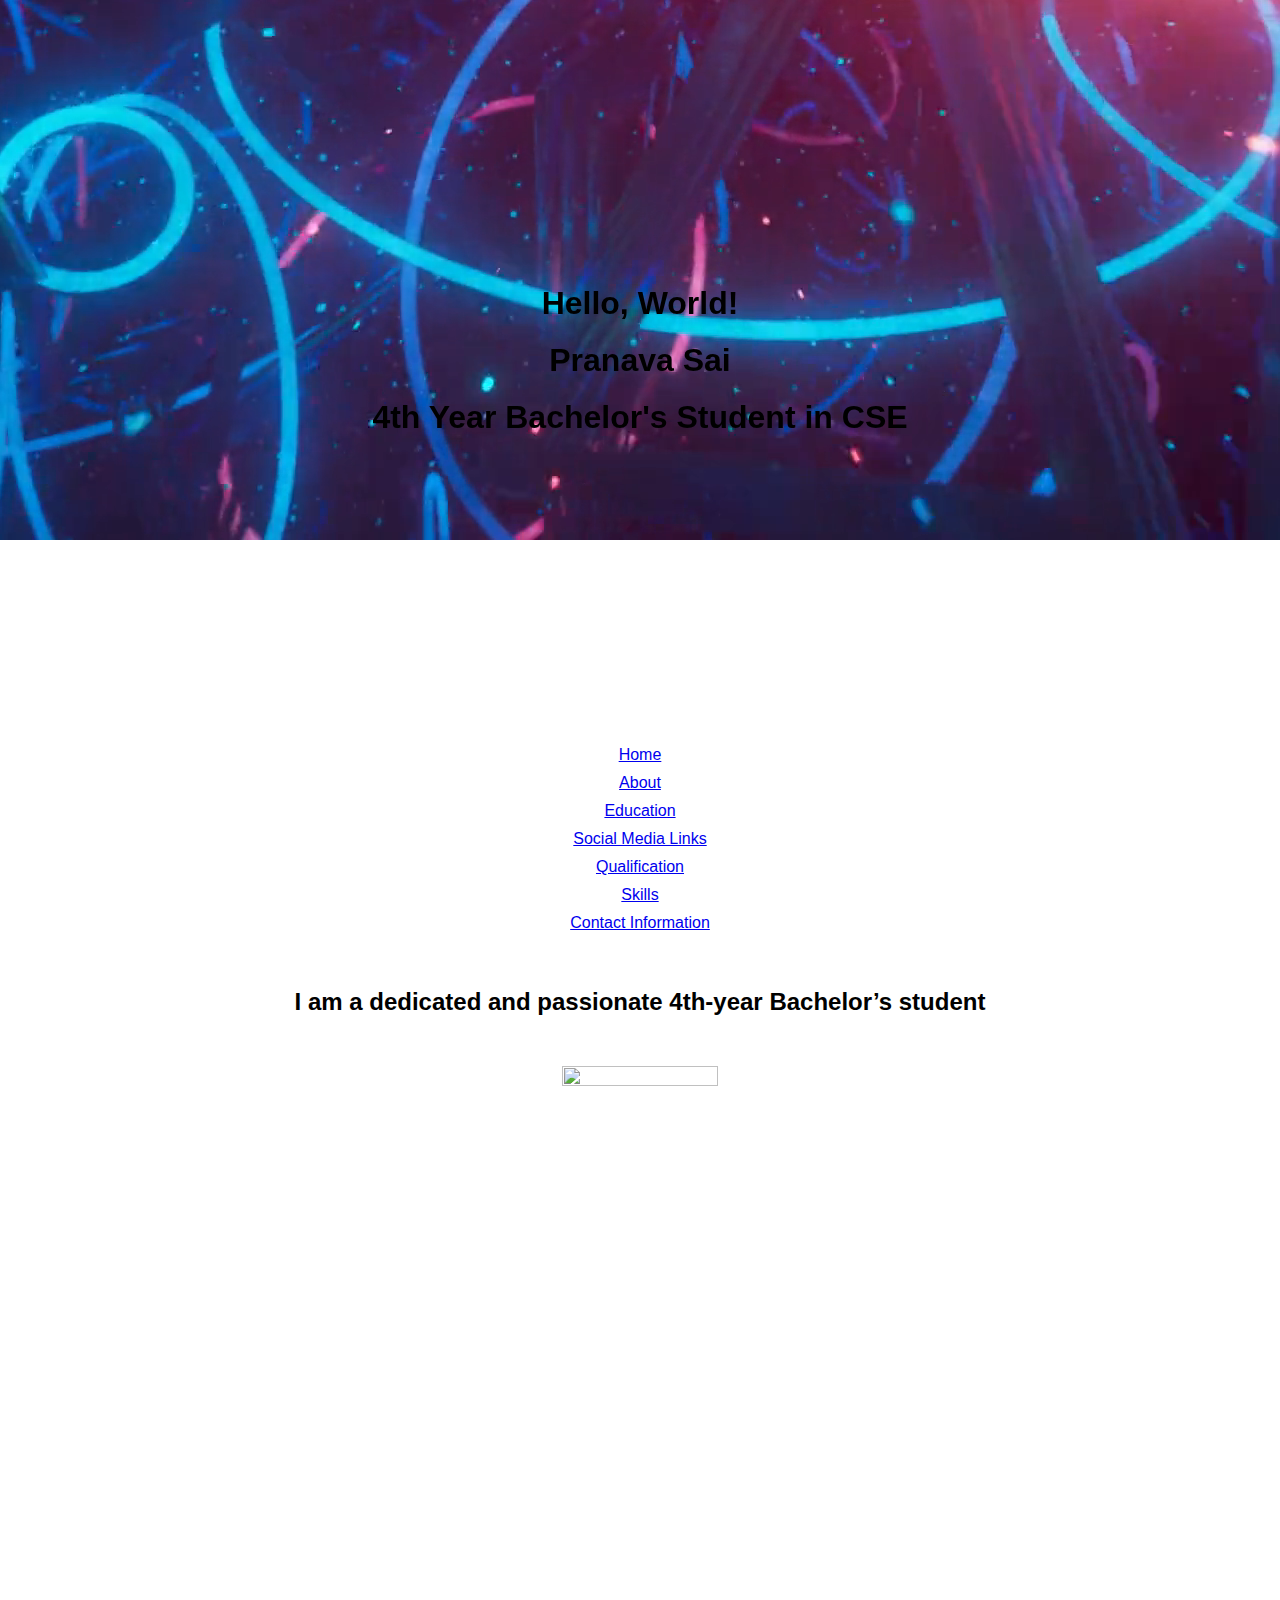
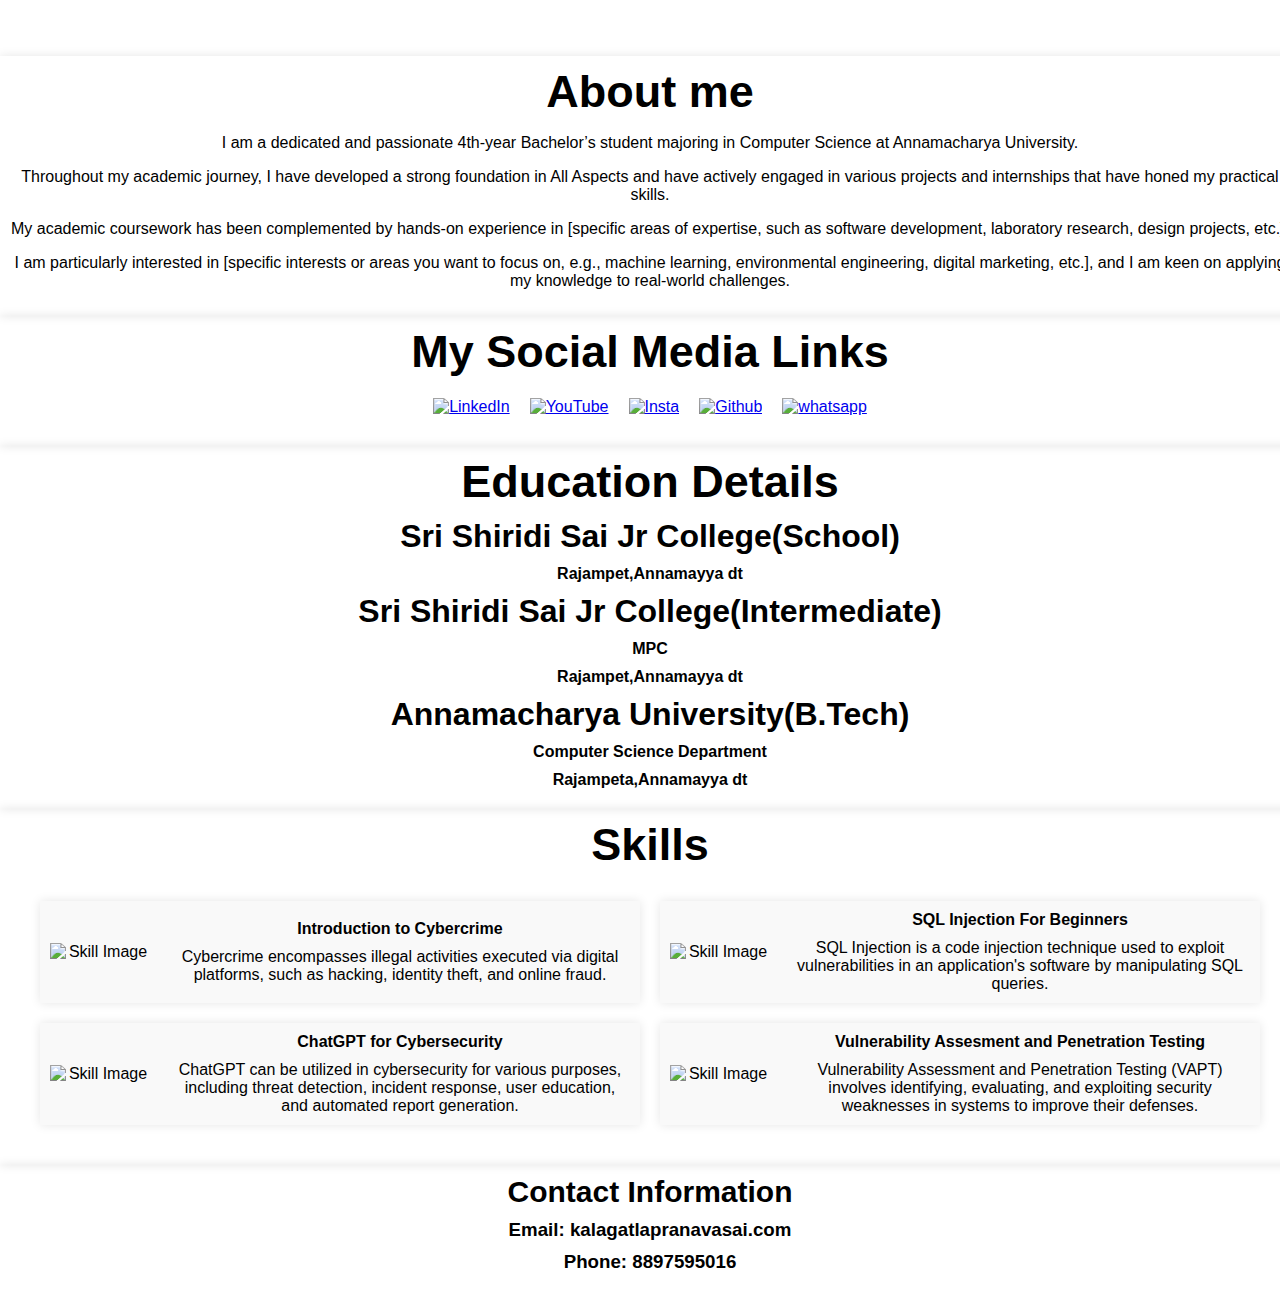
==== index.html @ 30e14591 "added files" ====
<!DOCTYPE html>
<html lang="en">
<head>
    <meta charset="UTF-8">
    <meta name="viewport" content="width=device-width, initial-scale=1.0">
    <link rel="stylesheet" href="styles.css">
    <title>Website By Pranava sai</title>
    <script>
        let texts = ["Hello, World!", "Welcome to my website!", "Enjoy your stay!", "Have a great day!"];
        let index = 0;

        function changeText() {
            document.getElementById("changingText").innerText = texts[index];
            index = (index + 1) % texts.length; // Loop back to the start
        }

        setInterval(changeText, 1000); // Change text every 1 second
    </script>
</head>
<body>
    <div class="video-background">
        <video autoplay muted loop id="output-bg">
            <source src="videos/bg video 1.mp4" type="video/mp4">
        </video>
    </div>
    <div class="navbar">      
        <h1 id="changingText">Hello, World!</h1>
        <h1>Pranava Sai</h1>
        <h1>4th Year Bachelor's Student in CSE</h1>
    </div>
    <div class="list">
        <center>    
        <ul style="list-style-type: none;">
            <li style="margin-bottom: 10px;"><a href="#h">Home</a></li>
            <li style="margin-bottom: 10px;"><a href="#a">About</a></li>
            <li style="margin-bottom: 10px;"><a href="#e">Education</a></li>
            <li style="margin-bottom: 10px;"><a href="#m">Social Media Links</a></li>
            <li style="margin-bottom: 10px;"><a href="#q">Qualification</a></li>
            <li style="margin-bottom: 10px;"><a href="#s">Skills</a></li>
            <li style="margin-bottom: 10px;"><a href="#c">Contact Information</a></li>
        </ul>
    </div>

    <section class="home" id="h">
        <center>
        <div class="content">
            <h2>I am a dedicated and passionate 4th-year Bachelor’s student</h2>
        </div>
        <div class="image" id="newdiv">
            <img id="newimgs" src="C:\Users\ACER\Desktop\My images\photo with quote.jpg" alt="" width="400" height="500">
        </div>
        </center>
    </section>

    <section class="second" id="a">
        <center>
        <div class="content2">
            <h6 id="A">About me</h6>
            <p>I am a dedicated and passionate 4th-year Bachelor’s student majoring in Computer Science at Annamacharya University.</p>
            <p>Throughout my academic journey, I have developed a strong foundation in All Aspects and have actively engaged in various projects and internships that have honed my practical skills.</p>
            <p>My academic coursework has been complemented by hands-on experience in [specific areas of expertise, such as software development, laboratory research, design projects, etc.].</p>
            <p>I am particularly interested in [specific interests or areas you want to focus on, e.g., machine learning, environmental engineering, digital marketing, etc.], and I am keen on applying my knowledge to real-world challenges.</p>
        </div>
    </section>
    <section class="sml" id="m">
        <center>
        <h6>My Social Media Links</h6>
        <div class="social-buttons">
            <a href="https://www.linkedin.com/in/pranava-sai/" target="_blank" class="social-button linkedin">
            <img src="C:\Users\ACER\Desktop\College\Projects\About me Page\images\linkedin-logo.png" alt="LinkedIn">
            </a>
            <a href="https://youtube.com/@mylifeas_sai?si=AwssSRYFpQzvMem7" target="_blank" class="social-button youtube">
            <img src="C:\Users\ACER\Desktop\College\Projects\About me Page\images\youtube-logo.jpg" alt="YouTube">
            </a>
            <a href="https://www.instagram.com/mylifeas_sai?igsh=MjBkZHl0dm10eGR3" target="_blank" class="social-button insta">
                <img src="C:\Users\ACER\Desktop\College\Projects\About me Page\images\insta.png" alt="Insta">
            </a>
            <a href="https://github.com/Pranava-Sai-Tech" target="_blank" class="social-button Githhub">
                <img src="C:\Users\ACER\Desktop\College\Projects\About me Page\images\GitHub-logo.png" alt="Github">
            </a>
            <a href="https://wa.me/message/YEDP3XCRTWIUB1" target="_blank" class="social-button whatsapp">
                <img src="C:\Users\ACER\Desktop\College\Projects\About me Page\images\whatsapp.png" alt="whatsapp">
            </a>
        </div>
    </section>    
    <section class="Edu" id="e">
        <center>
        <h6>Education Details</h6>
        <div class="Education">
            <div>
                <h1 class="heading">Sri Shiridi Sai Jr College(School)</h1>
                <h2 class="College Name"></h2>
                <h4>Rajampet,Annamayya dt</h4>
            </div>
            <div>
                <h1 class="heading">Sri Shiridi Sai Jr College(Intermediate)</h1>
                <h2 class="College Name"></h2>
                <h4>MPC</h4>
                <h4>Rajampet,Annamayya dt</h4>
            </div>
            <div>
                <h1 class="heading">Annamacharya University(B.Tech)</h2>
                <h4>Computer Science Department</h4>
                <h4>Rajampeta,Annamayya dt</h4>             
            </div>
        </div>
    </section>
    <section class="ski" id="s">
        <center>
        <h6 id="head">Skills</h6>
        <div class="skills-box">
            <div class="skills-item">
                <img src="C:\Users\ACER\Desktop\College\Projects\About me Page\images\cybercrime.png" alt="Skill Image" class="skills-image">
                <div class="skills-text">
                    <h4>Introduction to Cybercrime</h4>
                    <p>Cybercrime encompasses illegal activities executed via digital platforms, such as hacking, identity theft, and online fraud.</p>
                </div>
            </div>
            <div class="skills-item">
                <img src="C:\Users\ACER\Desktop\College\Projects\About me Page\images\sqlinjection.jpg" alt="Skill Image" class="skills-image">
                <div class="skills-text">
                    <h4>SQL Injection For Beginners</h4>
                    <p>SQL Injection is a code injection technique used to exploit vulnerabilities in an application's software by manipulating SQL queries.</p>
                </div>
            </div>
            <div class="skills-item">
                <img src="C:\Users\ACER\Desktop\College\Projects\About me Page\images\cybersecurity.jpg" alt="Skill Image" class="skills-image">
                <div class="skills-text">
                    <h4>ChatGPT for Cybersecurity</h4>
                    <p>ChatGPT can be utilized in cybersecurity for various purposes, including threat detection, incident response, user education, and automated report generation.</p>
                </div>
            </div>    
            <div class="skills-item">
                <img src="C:\Users\ACER\Desktop\College\Projects\About me Page\images\vapt.jpg" alt="Skill Image" class="skills-image">
                <div class="skills-text">
                    <h4>Vulnerability Assesment and Penetration Testing</h4>
                    <p>Vulnerability Assessment and Penetration Testing (VAPT) involves identifying, evaluating, and exploiting security weaknesses in systems to improve their defenses.</p>
                </div>
            </div>
        </div>
        </center>
    </section>
    
    <section class="con" id="c">
        <center>
        <h5>Contact Information</h5>
        <h3>Email: kalagatlapranavasai.com</h3>
        <h3>Phone: 8897595016</h3>
    </section>
</body>
</html>
---- styles.css ----
body {
    font-family: Arial, sans-serif;
    margin: 0;
    padding: 0;
    overflow-x: hidden; /* Prevent horizontal scrolling */
}
.video-background {
    position: relative;
    width: 100%;
    height: -25vh; /* Set to 1/4th (25%) of the viewport height */ 
}
video {
    min-width: 100%;
    min-height: 100%;
    width: auto;
    height: auto;
    position: absolute;
    top: 50%;
    left: 50%;
    transform: translate(-50%, -50%);  
}
.navbar {
    height: 80vh; /* Set to 1/4th (25%) of the viewport height */
    display:flex;
    flex-direction: column;
    align-items: center;
    justify-content: center;
    text-align: center;
    background-color: rgba(255, 255, 255, 0); /* Semi-transparent background for better visibility */
    position: relative;
}
list{
    height: 100vh; 
    display: flex;
    justify-content: center;
    background-color: rgba(215, 36, 36, 0); /* Semi-transparent background for better visibility */
    margin: 0; /* Remove margins */
    padding: 0; /* Remove padding */
}
.content{
    padding:10px;
    dispaly:flex;
    margin: 0;
}
.content2{
    width: 100%;
    padding: 10px;
    margin: 0 ;
    background-color: rgba(249, 249, 249, 0); /* Light background for the box */
    box-shadow: 0 0 10px rgba(0, 0, 0, 0.1);
}
.sml{
    width: 100%;
    padding: 10px;
    margin: 0 ;
    background-color: rgba(249, 249, 249, 0); 
    box-shadow: 0 0 10px rgba(0, 0, 0, 0.1);
}
.Edu{
    width: 100%;
    padding: 10px;
    margin: 0 ;
    background-color: rgba(247, 240, 240, 0); 
    box-shadow: 0 0 10px rgba(0, 0, 0, 0.1);
}
.image img {
    width: 35%;
    height: auto;
    margin: 20px ; 
    padding: 10px;
}
.ski{
    width: 100%;
    padding: 10px;
    margin: 0 ;
    background-color: rgba(249, 249, 249, 0); 
    box-shadow: 0 0 10px rgba(0, 0, 0, 0.1);
}
.skills-box {
    display: flex;
    flex-wrap: wrap;
    justify-content: center;
    margin: 20px 0;

}

.skills-item {
    display: flex;
    align-items: center;
    background-color: #f9f9f9;
    padding: 10px;
    margin: 10px;
    box-shadow: 0 0 10px rgba(0, 0, 0, 0.1);
    width: calc(50% - 40px);
    box-sizing: border-box;
}

.skills-image {
    width: 100px; /* Decreased width */
    height: auto;
    margin-right: 20px;
}

.skills-text {
    flex: 1;
}

.skills-text h4 {
    margin: 0 0 10px 0;
}

.skills-text p {
    margin: 0;
}
.social-buttons {
    display: flex;
    justify-content: center;
    margin: 20px 0;
}
@media (max-width: 768px) {
    .skills-item {
        width: calc(50% - 20px); /* 2 items per row on medium screens */
    }
}

@media (max-width: 480px) {
    .skills-item {
        width: calc(100% - 20px); /* 1 item per row on small screens */
    }
}
.con{
    width: 100%;
    padding: 10px;
    margin: 0 ;
    background-color: rgba(249, 249, 249, 0); 
    box-shadow: 0 0 10px rgba(0, 0, 0, 0.1);
}
.social-button img {
    width: 50px;
    height: 50px;
    margin: 0 10px;
}

h1, h2, h3, h4 {
    margin: 10px 0;
}
h6{
    font-size: 45px;
    margin: 0;
    padding: 0;
}
h5{
    font-size: 30px;
    margin: 0;
    padding: 0;
}
ul {
    list-style-type: none;
    padding: 10px;
}
ul li {
    margin-bottom: 10px;
}
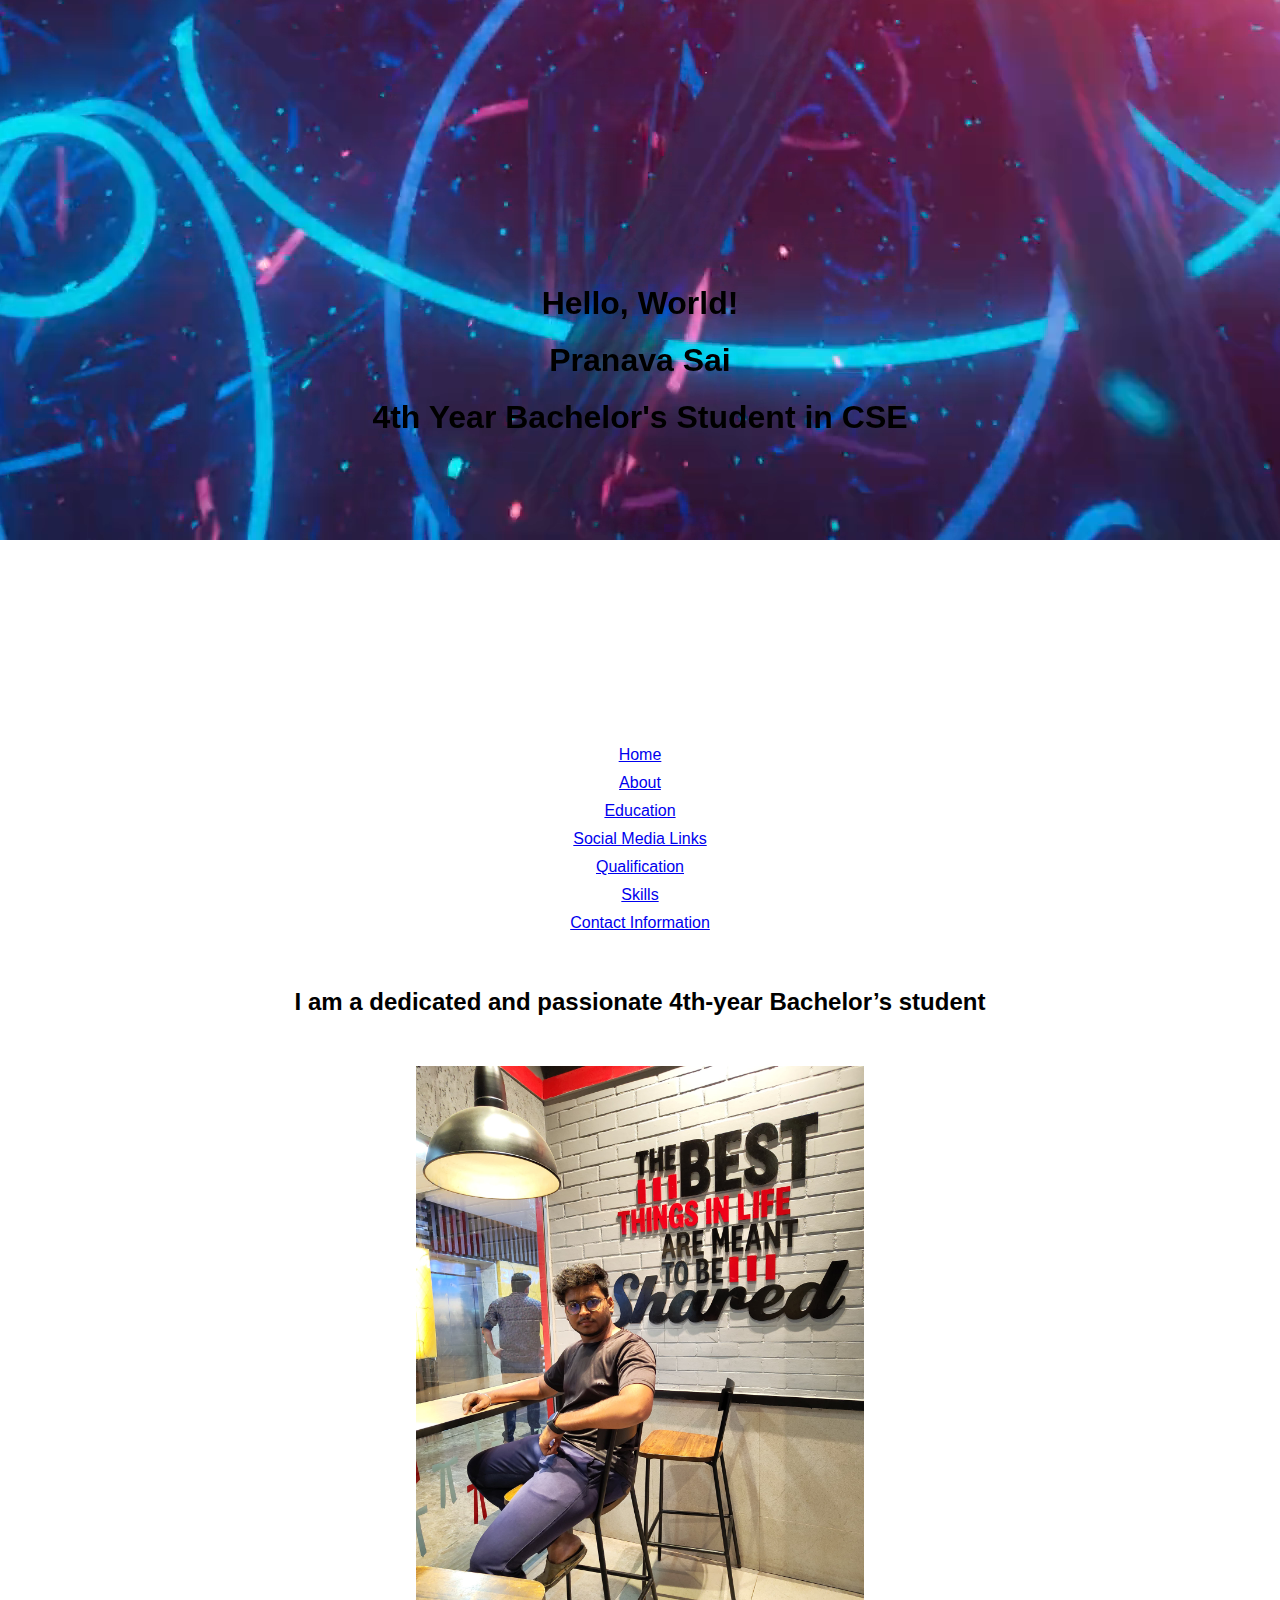
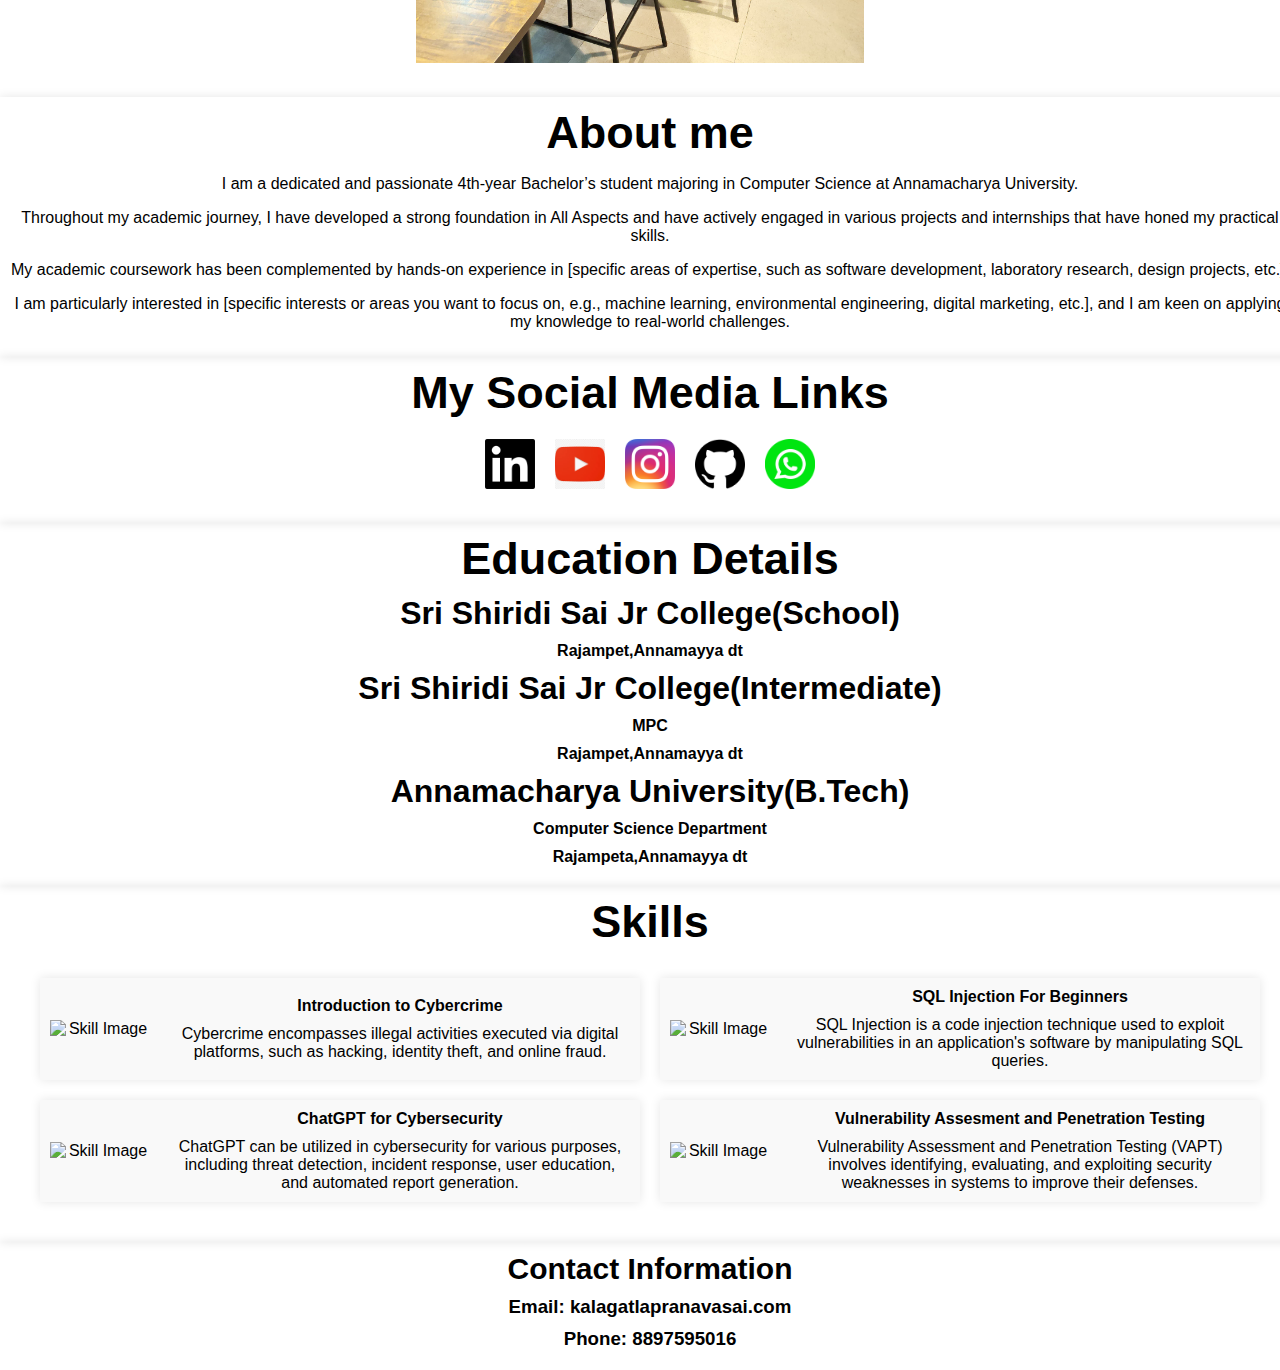
==== commit 9ec5944a: "updated image path" ====
--- a/index.html
+++ b/index.html
@@ -47,7 +47,7 @@
             <h2>I am a dedicated and passionate 4th-year Bachelor’s student</h2>
         </div>
         <div class="image" id="newdiv">
-            <img id="newimgs" src="C:\Users\ACER\Desktop\My images\photo with quote.jpg" alt="" width="400" height="500">
+            <img id="newimgs" src="images/photo with quote.jpg" alt="" width="400" height="500">
         </div>
         </center>
     </section>
@@ -67,19 +67,19 @@
         <h6>My Social Media Links</h6>
         <div class="social-buttons">
             <a href="https://www.linkedin.com/in/pranava-sai/" target="_blank" class="social-button linkedin">
-            <img src="C:\Users\ACER\Desktop\College\Projects\About me Page\images\linkedin-logo.png" alt="LinkedIn">
+            <img src="images/linkedin-logo.png" alt="LinkedIn">
             </a>
             <a href="https://youtube.com/@mylifeas_sai?si=AwssSRYFpQzvMem7" target="_blank" class="social-button youtube">
-            <img src="C:\Users\ACER\Desktop\College\Projects\About me Page\images\youtube-logo.jpg" alt="YouTube">
+            <img src="images/youtube-logo.jpg"alt="YouTube">
             </a>
             <a href="https://www.instagram.com/mylifeas_sai?igsh=MjBkZHl0dm10eGR3" target="_blank" class="social-button insta">
-                <img src="C:\Users\ACER\Desktop\College\Projects\About me Page\images\insta.png" alt="Insta">
+                <img src="images/insta.png" alt="Insta">
             </a>
             <a href="https://github.com/Pranava-Sai-Tech" target="_blank" class="social-button Githhub">
-                <img src="C:\Users\ACER\Desktop\College\Projects\About me Page\images\GitHub-logo.png" alt="Github">
+                <img src="images/GitHub-logo.png" alt="Github">
             </a>
             <a href="https://wa.me/message/YEDP3XCRTWIUB1" target="_blank" class="social-button whatsapp">
-                <img src="C:\Users\ACER\Desktop\College\Projects\About me Page\images\whatsapp.png" alt="whatsapp">
+                <img src="images/whatsapp.png" alt="whatsapp">
             </a>
         </div>
     </section>    
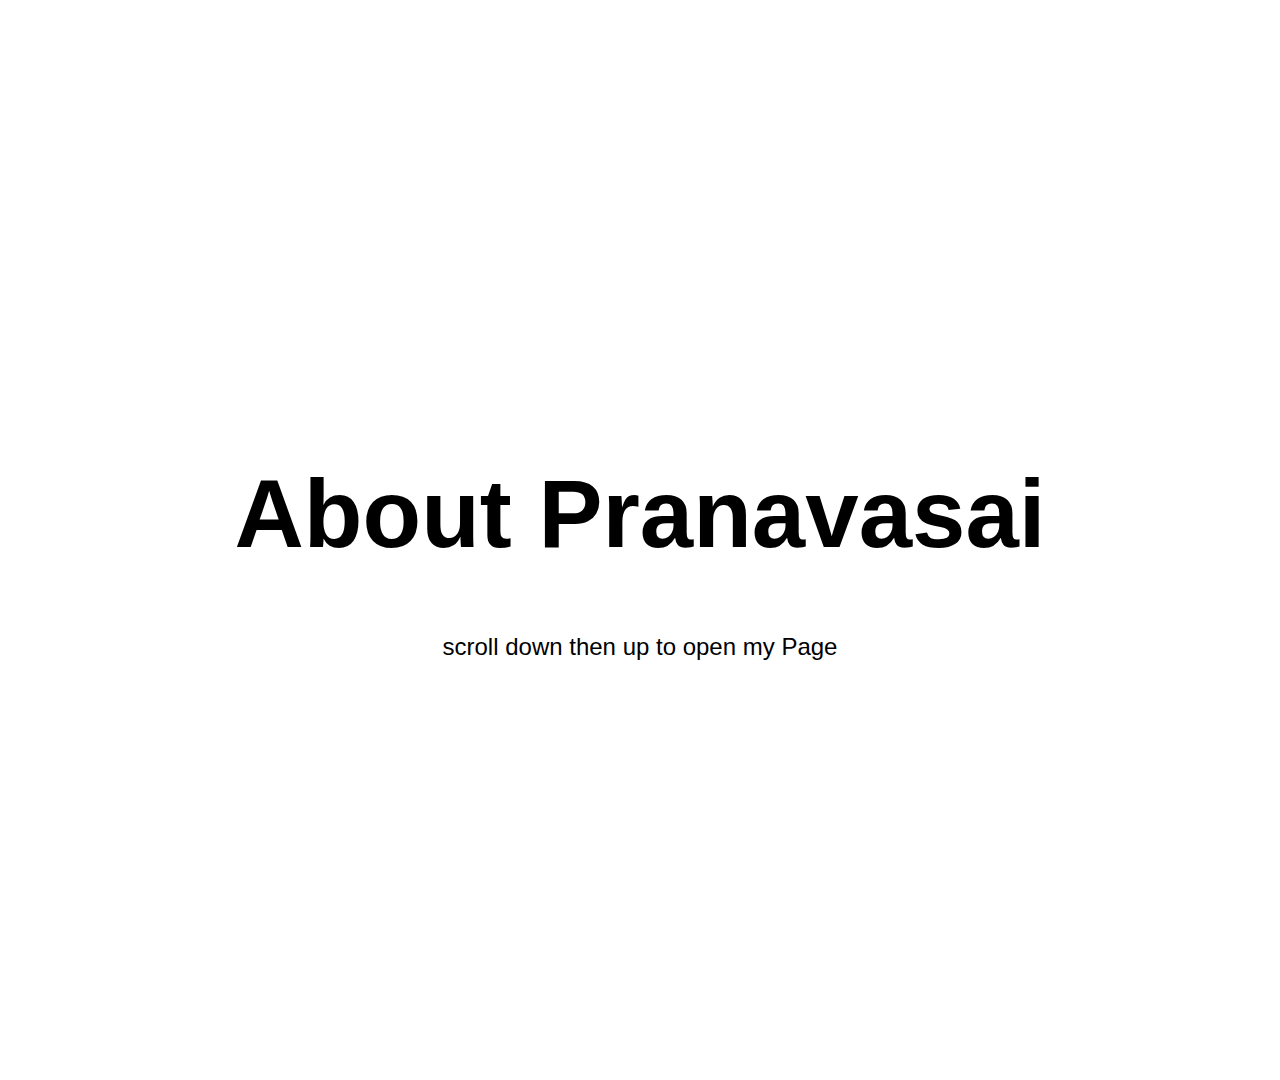
==== commit f5b734bc: "changed names" ====
--- a/index.html
+++ b/index.html
@@ -3,149 +3,49 @@
 <head>
     <meta charset="UTF-8">
     <meta name="viewport" content="width=device-width, initial-scale=1.0">
-    <link rel="stylesheet" href="styles.css">
-    <title>Website By Pranava sai</title>
-    <script>
-        let texts = ["Hello, World!", "Welcome to my website!", "Enjoy your stay!", "Have a great day!"];
-        let index = 0;
-
-        function changeText() {
-            document.getElementById("changingText").innerText = texts[index];
-            index = (index + 1) % texts.length; // Loop back to the start
+    <title>About Pranavasai</title>
+    <style>
+        body {
+            font-family: Arial, sans-serif;
+            margin: 0;
+            padding: 0;
+            overflow-y: scroll; /* Allow the body to scroll */
+            display: flex;
+            height: 120vh; /* Set body height to create scrolling space */
+            justify-content: center; /* Center horizontally */
+            align-items: center; /* Center vertically */
+           
         }
-
-        setInterval(changeText, 1000); // Change text every 1 second
-    </script>
+        
+        #about {    
+            text-align: center;
+            padding:20px;
+            
+        }
+        #about h1 {
+            font-size: 6em; /* Increase the size of h1 text */
+        }
+        #about p {
+            font-size: 1.5em; /* Increase the size of p text */
+        }
+    </style>
 </head>
 <body>
-    <div class="video-background">
-        <video autoplay muted loop id="output-bg">
-            <source src="videos/bg video 1.mp4" type="video/mp4">
-        </video>
-    </div>
-    <div class="navbar">      
-        <h1 id="changingText">Hello, World!</h1>
-        <h1>Pranava Sai</h1>
-        <h1>4th Year Bachelor's Student in CSE</h1>
-    </div>
-    <div class="list">
-        <center>    
-        <ul style="list-style-type: none;">
-            <li style="margin-bottom: 10px;"><a href="#h">Home</a></li>
-            <li style="margin-bottom: 10px;"><a href="#a">About</a></li>
-            <li style="margin-bottom: 10px;"><a href="#e">Education</a></li>
-            <li style="margin-bottom: 10px;"><a href="#m">Social Media Links</a></li>
-            <li style="margin-bottom: 10px;"><a href="#q">Qualification</a></li>
-            <li style="margin-bottom: 10px;"><a href="#s">Skills</a></li>
-            <li style="margin-bottom: 10px;"><a href="#c">Contact Information</a></li>
-        </ul>
+    
+    <div id="about">
+        <h1>About Pranavasai</h1>
+        <h1>  </h1>
+        <p>scroll down then up to open my Page</p>
     </div>
 
-    <section class="home" id="h">
-        <center>
-        <div class="content">
-            <h2>I am a dedicated and passionate 4th-year Bachelor’s student</h2>
-        </div>
-        <div class="image" id="newdiv">
-            <img id="newimgs" src="images/photo with quote.jpg" alt="" width="400" height="500">
-        </div>
-        </center>
-    </section>
-
-    <section class="second" id="a">
-        <center>
-        <div class="content2">
-            <h6 id="A">About me</h6>
-            <p>I am a dedicated and passionate 4th-year Bachelor’s student majoring in Computer Science at Annamacharya University.</p>
-            <p>Throughout my academic journey, I have developed a strong foundation in All Aspects and have actively engaged in various projects and internships that have honed my practical skills.</p>
-            <p>My academic coursework has been complemented by hands-on experience in [specific areas of expertise, such as software development, laboratory research, design projects, etc.].</p>
-            <p>I am particularly interested in [specific interests or areas you want to focus on, e.g., machine learning, environmental engineering, digital marketing, etc.], and I am keen on applying my knowledge to real-world challenges.</p>
-        </div>
-    </section>
-    <section class="sml" id="m">
-        <center>
-        <h6>My Social Media Links</h6>
-        <div class="social-buttons">
-            <a href="https://www.linkedin.com/in/pranava-sai/" target="_blank" class="social-button linkedin">
-            <img src="images/linkedin-logo.png" alt="LinkedIn">
-            </a>
-            <a href="https://youtube.com/@mylifeas_sai?si=AwssSRYFpQzvMem7" target="_blank" class="social-button youtube">
-            <img src="images/youtube-logo.jpg"alt="YouTube">
-            </a>
-            <a href="https://www.instagram.com/mylifeas_sai?igsh=MjBkZHl0dm10eGR3" target="_blank" class="social-button insta">
-                <img src="images/insta.png" alt="Insta">
-            </a>
-            <a href="https://github.com/Pranava-Sai-Tech" target="_blank" class="social-button Githhub">
-                <img src="images/GitHub-logo.png" alt="Github">
-            </a>
-            <a href="https://wa.me/message/YEDP3XCRTWIUB1" target="_blank" class="social-button whatsapp">
-                <img src="images/whatsapp.png" alt="whatsapp">
-            </a>
-        </div>
-    </section>    
-    <section class="Edu" id="e">
-        <center>
-        <h6>Education Details</h6>
-        <div class="Education">
-            <div>
-                <h1 class="heading">Sri Shiridi Sai Jr College(School)</h1>
-                <h2 class="College Name"></h2>
-                <h4>Rajampet,Annamayya dt</h4>
-            </div>
-            <div>
-                <h1 class="heading">Sri Shiridi Sai Jr College(Intermediate)</h1>
-                <h2 class="College Name"></h2>
-                <h4>MPC</h4>
-                <h4>Rajampet,Annamayya dt</h4>
-            </div>
-            <div>
-                <h1 class="heading">Annamacharya University(B.Tech)</h2>
-                <h4>Computer Science Department</h4>
-                <h4>Rajampeta,Annamayya dt</h4>             
-            </div>
-        </div>
-    </section>
-    <section class="ski" id="s">
-        <center>
-        <h6 id="head">Skills</h6>
-        <div class="skills-box">
-            <div class="skills-item">
-                <img src="C:\Users\ACER\Desktop\College\Projects\About me Page\images\cybercrime.png" alt="Skill Image" class="skills-image">
-                <div class="skills-text">
-                    <h4>Introduction to Cybercrime</h4>
-                    <p>Cybercrime encompasses illegal activities executed via digital platforms, such as hacking, identity theft, and online fraud.</p>
-                </div>
-            </div>
-            <div class="skills-item">
-                <img src="C:\Users\ACER\Desktop\College\Projects\About me Page\images\sqlinjection.jpg" alt="Skill Image" class="skills-image">
-                <div class="skills-text">
-                    <h4>SQL Injection For Beginners</h4>
-                    <p>SQL Injection is a code injection technique used to exploit vulnerabilities in an application's software by manipulating SQL queries.</p>
-                </div>
-            </div>
-            <div class="skills-item">
-                <img src="C:\Users\ACER\Desktop\College\Projects\About me Page\images\cybersecurity.jpg" alt="Skill Image" class="skills-image">
-                <div class="skills-text">
-                    <h4>ChatGPT for Cybersecurity</h4>
-                    <p>ChatGPT can be utilized in cybersecurity for various purposes, including threat detection, incident response, user education, and automated report generation.</p>
-                </div>
-            </div>    
-            <div class="skills-item">
-                <img src="C:\Users\ACER\Desktop\College\Projects\About me Page\images\vapt.jpg" alt="Skill Image" class="skills-image">
-                <div class="skills-text">
-                    <h4>Vulnerability Assesment and Penetration Testing</h4>
-                    <p>Vulnerability Assessment and Penetration Testing (VAPT) involves identifying, evaluating, and exploiting security weaknesses in systems to improve their defenses.</p>
-                </div>
-            </div>
-        </div>
-        </center>
-    </section>
-    
-    <section class="con" id="c">
-        <center>
-        <h5>Contact Information</h5>
-        <h3>Email: kalagatlapranavasai.com</h3>
-        <h3>Phone: 8897595016</h3>
-    </section>
+    <script>
+        // Check for scroll position
+        window.onscroll = function() {
+            // If user scrolls up to the top of the page
+            if (document.documentElement.scrollTop === 0) {
+                window.location.href = "About.html"; // Change this to your actual main page
+            }
+        };
+    </script>
 </body>
 </html>
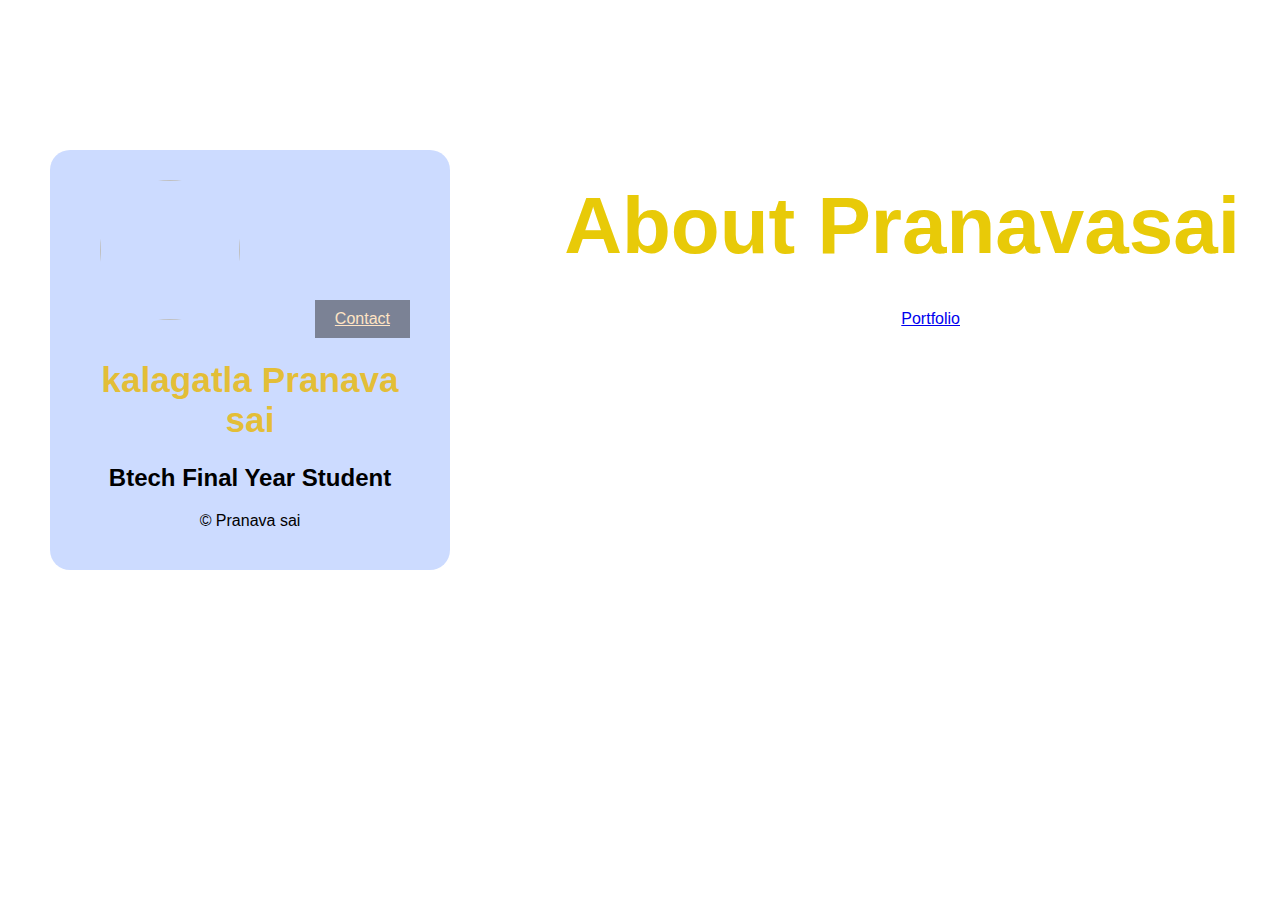
==== commit c0822d3d: "chnaged" ====
--- a/index.html
+++ b/index.html
@@ -4,48 +4,284 @@
     <meta charset="UTF-8">
     <meta name="viewport" content="width=device-width, initial-scale=1.0">
     <title>About Pranavasai</title>
-    <style>
-        body {
-            font-family: Arial, sans-serif;
-            margin: 0;
-            padding: 0;
-            overflow-y: scroll; /* Allow the body to scroll */
-            display: flex;
-            height: 120vh; /* Set body height to create scrolling space */
-            justify-content: center; /* Center horizontally */
-            align-items: center; /* Center vertically */
-           
-        }
-        
-        #about {    
-            text-align: center;
-            padding:20px;
-            
-        }
-        #about h1 {
-            font-size: 6em; /* Increase the size of h1 text */
-        }
-        #about p {
-            font-size: 1.5em; /* Increase the size of p text */
-        }
-    </style>
 </head>
 <body>
-    
-    <div id="about">
-        <h1>About Pranavasai</h1>
-        <h1>  </h1>
-        <p>scroll down then up to open my Page</p>
-    </div>
-
-    <script>
-        // Check for scroll position
-        window.onscroll = function() {
-            // If user scrolls up to the top of the page
-            if (document.documentElement.scrollTop === 0) {
-                window.location.href = "About.html"; // Change this to your actual main page
-            }
-        };
-    </script>
+
+    <style>
+    body{
+        font-family: Arial, sans-serif;
+        margin: 0;
+        padding: 0;
+        height: 100%; /* Ensure the body and html elements take full height */
+        width: 100%;  /* Ensure they take the full width */
+        display: flex;
+        overflow: hidden;
+        box-sizing: border-box;
+    }
+    .backgroundimage{
+        background-image: url('images/cat1.jpg');
+        background-size: cover;
+        background-position:center;
+        background-repeat: no-repeat;
+        height: 100vh; /* Make the div full page height */
+        width: 100vw;  /* Make the div full page width */
+        text-align: center;
+        color: rgb(203, 43, 43); /* Text color */
+        display: flex;
+        justify-content: center;
+        align-items: center;
+    }
+    .about{
+        border:0px solid rgba(255, 255, 255, 0);
+        position: absolute; /* Allows positioning from top and right */
+        top: 150px; /* Position 50px from the top */
+        right: 20px;
+    }
+    .about h1{ 
+        padding:20px;
+        font-size: 5em;
+        color:rgb(232, 202, 8);
+        
+    }
+    .button{
+        background-color: #ffffff80;
+        padding: 10px 20px;
+        position: absolute;
+        top: 300px; /* Position 50px from the top */
+        right: 300px;
+    }
+    .button::before,
+    .button::after {
+        content: "✦";
+        position: absolute;
+        font-size: 10px;
+        color: rgba(220, 188, 5, 0.975); /* Gold color for stars */
+        opacity: 0;
+        transition: opacity 0.3s, transform 0.3s;
+    }
+
+    /* Position and animate the stars on hover */
+    .button:hover::before {
+        top: -10px;
+        left: -10px;
+        opacity: 1;
+        transform: translate(100px, 100px) rotate(30deg) scale(1.5);
+        animation: sparkle 5s infinite;
+    }
+
+    .button:hover::after {
+        bottom: -10px;
+        right: -10px;
+        opacity: 1;
+        transform: translate(-100px, -100px) rotate(-30deg) scale(1.2);
+        animation: sparkle 1s infinite;
+    }
+
+    @keyframes sparkle {
+        0%, 100% { opacity: 0.7; transform: scale(1); }
+        50% { opacity: 1; transform: scale(1.3); }
+    }
+    .container {
+        position: absolute;
+        top: 150px;
+        left: 50px;
+        background-color: rgba(127, 163, 255, 0.395);
+        border-radius: 20px;
+        padding: 40px;
+        background-size: cover;
+        background-position: center;
+        color: black;
+        display: flex;
+        flex-direction: column;
+        align-items: center;
+        text-align: center;
+        width: 90%; /* Adjust width for responsiveness */
+        max-width: 400px; /* Limit width on larger screens */
+        box-sizing: border-box;
+    }
+    .profilepic {
+        position:relative;
+        top: -10px; /* Adjust to position as needed */
+        left: -80px; /* Adjust to position as needed */
+        width: 140px;
+        height: 140px;
+        border-radius: 50%;
+        overflow: hidden;
+        margin-bottom: 20px;    
+    }
+
+    .profilepic img {
+        width: 100%;
+        height: 100%;
+        object-fit: cover;
+        cursor: pointer;
+    }
+    .profilepictext{
+        text-align: center;
+        color: rgba(232, 185, 18, 0.851);
+    }
+    h1 {
+        font-size: 2.2em;
+        margin-top:10px;
+        
+    }
+    h2 {
+        font-size: 1.5em;
+        margin-bottom: 20px;
+        color: black;
+    }
+    .portfolio {
+        position:absolute;
+        background-color: rgba(33, 31, 31, 0.473);
+        padding: 10px 20px;
+        cursor: pointer;
+        font-size: 16px;
+        top: 150px; /* Distance from top */
+        right: 40px; /* Distance from right */
+    }
+    .portfolio a{
+        color: bisque;
+    }
+    .portfolio::before,
+    .portfolio::after {
+        content: "✦";
+        position: absolute;
+        font-size: 10px;
+        color: rgba(220, 188, 5, 0.975); /* Gold color for stars */
+        opacity: 0;
+        transition: opacity 0.3s, transform 0.3s;
+    }
+
+    /* Position and animate the stars on hover */
+    .portfolio:hover::before {
+        top: -10px;
+        left: -10px;
+        opacity: 1;
+        transform: translate(100px, 100px) rotate(30deg) scale(1.5);
+        animation: sparkle 5s infinite;
+    }
+
+    .portfolio:hover::after {
+        bottom: -10px;
+        right: -10px;
+        opacity: 1;
+        transform: translate(-100px, -100px) rotate(-30deg) scale(1.2);
+        animation: sparkle 1s infinite;
+    }
+
+    @keyframes sparkle {
+        0%, 100% { opacity: 0.7; transform: scale(1); }
+        50% { opacity: 1; transform: scale(1.3); }
+    }
+
+    @media (max-width: 768px) {
+    /* Adjust for tablets and smaller screens */
+    .backgroundimage{
+        width: 100%; 
+        height: auto;
+    }
+    .about h1 {
+        font-size: 3em;
+    }
+    .container {
+        padding: 40px;
+        top: 100px;
+        left: 50px;
+    }
+    .profilepic {
+        width: 150px;
+        height: 150px;
+    }
+    .portfolio {
+        top: 50px;
+        right: 20px;
+    }
+    }
+
+    @media (max-width: 480px) {
+        /* Adjust for mobile phones */
+        .button{
+            background-color: #22d22280;
+            padding: 10px 20px;
+            position: absolute;
+            top: 350px; /* Position 50px from the top */
+            right: 50px;
+        }
+        .backgroundimage{
+            background-image: url('images/cat1.jpg');
+            background-size: cover;
+            background-position:right;
+            background-repeat: no-repeat;
+            height: 100vh; /* Make the div full page height */
+            width: 100vw;  /* Make the div full page width */
+            text-align: center;
+            color: rgb(203, 43, 43); /* Text color */
+            display: flex;
+            justify-content: center;
+            align-items: center;
+        }
+        .about h1 {
+            font-size: 2em;
+            line-height:15;
+            color: rgba(232, 185, 18, 0.851);
+        }
+        .container {
+            position: absolute;
+            padding: 15px;
+            width: 90%;
+            top: 60px; /* Remove top and left offsets for mobile */
+            left: 18px;
+        }
+
+        .profilepic {
+            width: 100px;
+            height: 100px;
+            margin-bottom: 10px;
+            top: -5px; /* Adjust to position as needed */
+            left: -90px; /* Adjust to position as needed */
+
+        }
+
+        h1 {
+            font-size: 1.5em;
+        }
+
+        h2 {
+            font-size: 1em;
+        }
+
+        .portfolio a {
+            font-size: 1em;
+        }
+
+        .footer {
+            font-size: 0.8em;
+        }
+    }
+
+    </style>
+    <div class="backgroundimage"> 
+        <div class="about"> 
+            <h1>About Pranavasai</h1>
+        </div> 
+        <div class="button">
+            <a href="portfolio.html" >Portfolio</a>
+        </div>
+        <div class="container">
+            <div class="profilepic">
+                <img src="images/beachimage.jpg">
+            </div>
+            <div class="profilepictext">
+                <h1>kalagatla Pranava sai</h1>
+                <h2>Btech Final Year Student</h2>
+            </div>
+            <div class="portfolio">
+                <a href="portfolio.html#ContactInformation">Contact</a>    
+            </div> 
+            <div class="footer">
+                &copy; Pranava sai
+            </div>
+        </div>         
+    </div>      
 </body>
 </html>
